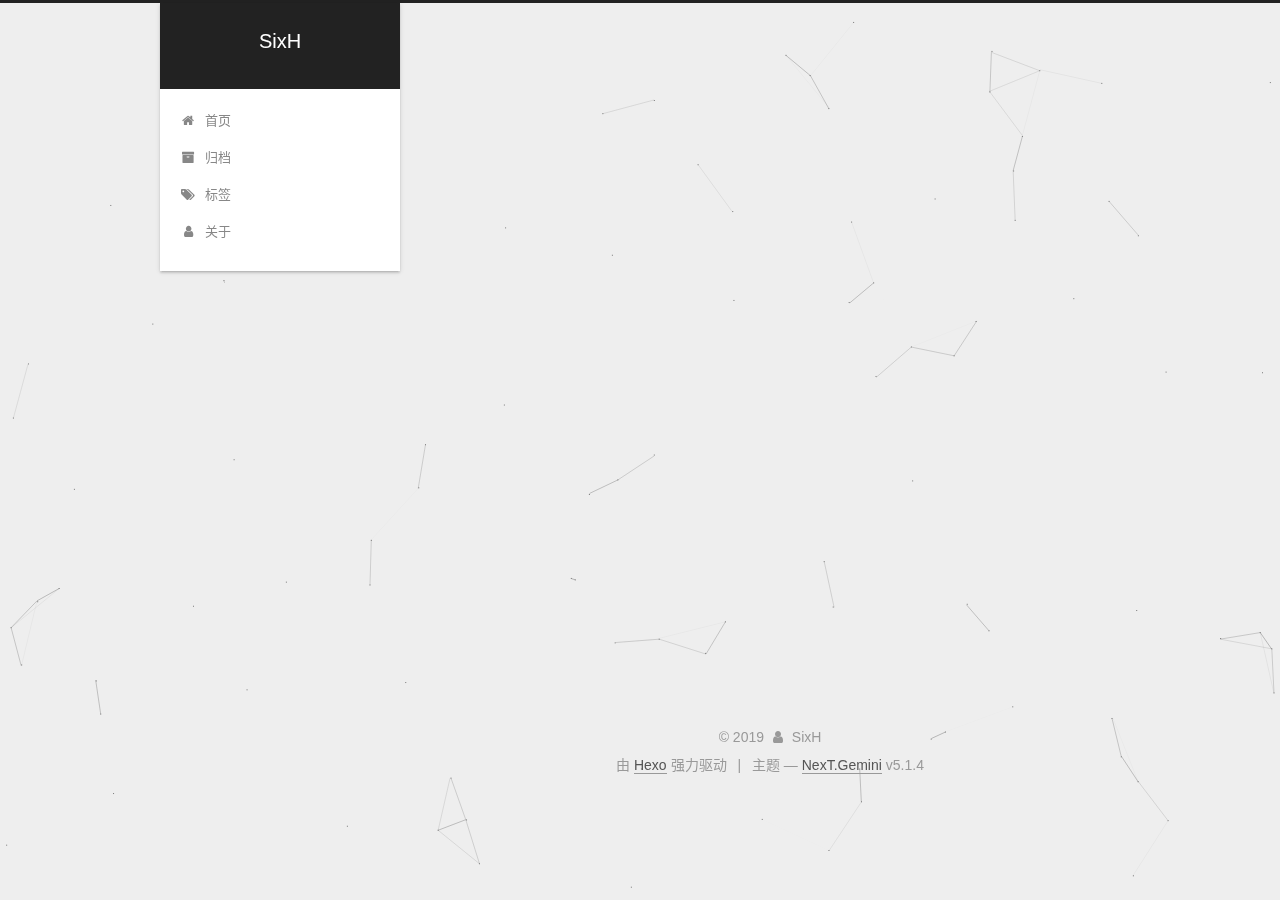
==== about/index.html @ e280a49b "Site updated: 2019-06-14 23:44:19" ====
<!DOCTYPE html>



  


<html class="theme-next gemini use-motion" lang="zh-CN">
<head><meta name="generator" content="Hexo 3.8.0">
  <meta charset="UTF-8">
<meta http-equiv="X-UA-Compatible" content="IE=edge">
<meta name="viewport" content="width=device-width, initial-scale=1, maximum-scale=1">
<meta name="theme-color" content="#222">



  
  
    
    
  <script src="/lib/pace/pace.min.js?v=1.0.2"></script>
  <link href="/lib/pace/pace-theme-loading-bar.min.css?v=1.0.2" rel="stylesheet">







<meta http-equiv="Cache-Control" content="no-transform">
<meta http-equiv="Cache-Control" content="no-siteapp">
















  
  
  <link href="/lib/fancybox/source/jquery.fancybox.css?v=2.1.5" rel="stylesheet" type="text/css">







<link href="/lib/font-awesome/css/font-awesome.min.css?v=4.6.2" rel="stylesheet" type="text/css">

<link href="/css/main.css?v=5.1.4" rel="stylesheet" type="text/css">


  <link rel="apple-touch-icon" sizes="180x180" href="/images/apple-touch-icon-next.png?v=5.1.4">


  <link rel="icon" type="image/png" sizes="32x32" href="/images/favicon-32x32-next.png?v=5.1.4">


  <link rel="icon" type="image/png" sizes="16x16" href="/images/favicon-16x16-next.png?v=5.1.4">


  <link rel="mask-icon" href="/images/logo.svg?v=5.1.4" color="#222">





  <meta name="keywords" content="Hexo, NexT">










<meta property="og:type" content="website">
<meta property="og:title" content="about">
<meta property="og:url" content="http://sixh.design/about/index.html">
<meta property="og:site_name" content="SixH">
<meta property="og:locale" content="zh-CN">
<meta property="og:updated_time" content="2019-06-14T15:15:59.098Z">
<meta name="twitter:card" content="summary">
<meta name="twitter:title" content="about">



<script type="text/javascript" id="hexo.configurations">
  var NexT = window.NexT || {};
  var CONFIG = {
    root: '/',
    scheme: 'Gemini',
    version: '5.1.4',
    sidebar: {"position":"left","display":"post","offset":12,"b2t":false,"scrollpercent":false,"onmobile":false},
    fancybox: true,
    tabs: true,
    motion: {"enable":true,"async":false,"transition":{"post_block":"fadeIn","post_header":"slideDownIn","post_body":"slideDownIn","coll_header":"slideLeftIn","sidebar":"slideUpIn"}},
    duoshuo: {
      userId: '0',
      author: '博主'
    },
    algolia: {
      applicationID: '',
      apiKey: '',
      indexName: '',
      hits: {"per_page":10},
      labels: {"input_placeholder":"Search for Posts","hits_empty":"We didn't find any results for the search: ${query}","hits_stats":"${hits} results found in ${time} ms"}
    }
  };
</script>



  <link rel="canonical" href="http://sixh.design/about/">





  <title>about | SixH</title>
  








</head>

<body itemscope itemtype="http://schema.org/WebPage" lang="zh-CN">

  
  
    
  

  <div class="container sidebar-position-left page-post-detail">
    <div class="headband"></div>

    <header id="header" class="header" itemscope itemtype="http://schema.org/WPHeader">
      <div class="header-inner"><div class="site-brand-wrapper">
  <div class="site-meta ">
    

    <div class="custom-logo-site-title">
      <a href="/" class="brand" rel="start">
        <span class="logo-line-before"><i></i></span>
        <span class="site-title">SixH</span>
        <span class="logo-line-after"><i></i></span>
      </a>
    </div>
      
        <p class="site-subtitle"></p>
      
  </div>

  <div class="site-nav-toggle">
    <button>
      <span class="btn-bar"></span>
      <span class="btn-bar"></span>
      <span class="btn-bar"></span>
    </button>
  </div>
</div>

<nav class="site-nav">
  

  
    <ul id="menu" class="menu">
      
        
        <li class="menu-item menu-item-home">
          <a href="/" rel="section">
            
              <i class="menu-item-icon fa fa-fw fa-home"></i> <br>
            
            首页
          </a>
        </li>
      
        
        <li class="menu-item menu-item-archives">
          <a href="/archives/" rel="section">
            
              <i class="menu-item-icon fa fa-fw fa-archive"></i> <br>
            
            归档
          </a>
        </li>
      
        
        <li class="menu-item menu-item-tags">
          <a href="/tags/" rel="section">
            
              <i class="menu-item-icon fa fa-fw fa-tags"></i> <br>
            
            标签
          </a>
        </li>
      
        
        <li class="menu-item menu-item-about">
          <a href="/about/" rel="section">
            
              <i class="menu-item-icon fa fa-fw fa-user"></i> <br>
            
            关于
          </a>
        </li>
      

      
    </ul>
  

  
</nav>



 </div>
    </header>

    <main id="main" class="main">
      <div class="main-inner">
        <div class="content-wrap">
          <div id="content" class="content">
            

  <div id="posts" class="posts-expand">
    
    
    
    <div class="post-block page">
      <header class="post-header">

	<h1 class="post-title" itemprop="name headline">about</h1>



</header>

      
      
      
      <div class="post-body">
        
        
          
        
      </div>
      
      
      
    </div>
    
    
    
  </div>


          </div>
          


          

  



        </div>
        
          
  
  <div class="sidebar-toggle">
    <div class="sidebar-toggle-line-wrap">
      <span class="sidebar-toggle-line sidebar-toggle-line-first"></span>
      <span class="sidebar-toggle-line sidebar-toggle-line-middle"></span>
      <span class="sidebar-toggle-line sidebar-toggle-line-last"></span>
    </div>
  </div>

  <aside id="sidebar" class="sidebar">
    
    <div class="sidebar-inner">

      

      

      <section class="site-overview-wrap sidebar-panel sidebar-panel-active">
        <div class="site-overview">
          <div class="site-author motion-element" itemprop="author" itemscope itemtype="http://schema.org/Person">
            
              <p class="site-author-name" itemprop="name">SixH</p>
              <p class="site-description motion-element" itemprop="description"></p>
          </div>

          <nav class="site-state motion-element">

            
              <div class="site-state-item site-state-posts">
              
                <a href="/archives/">
              
                  <span class="site-state-item-count">2</span>
                  <span class="site-state-item-name">日志</span>
                </a>
              </div>
            

            

            
              
              
              <div class="site-state-item site-state-tags">
                <a href="/tags/index.html">
                  <span class="site-state-item-count">2</span>
                  <span class="site-state-item-name">标签</span>
                </a>
              </div>
            

          </nav>

          

          

          
          

          
          

          

        </div>
      </section>

      

      

    </div>
  </aside>


        
      </div>
    </main>

    <footer id="footer" class="footer">
      <div class="footer-inner">
        <div class="copyright">&copy; <span itemprop="copyrightYear">2019</span>
  <span class="with-love">
    <i class="fa fa-user"></i>
  </span>
  <span class="author" itemprop="copyrightHolder">SixH</span>

  
</div>


  <div class="powered-by">由 <a class="theme-link" target="_blank" href="https://hexo.io">Hexo</a> 强力驱动</div>



  <span class="post-meta-divider">|</span>



  <div class="theme-info">主题 &mdash; <a class="theme-link" target="_blank" href="https://github.com/iissnan/hexo-theme-next">NexT.Gemini</a> v5.1.4</div>




        







        
      </div>
    </footer>

    
      <div class="back-to-top">
        <i class="fa fa-arrow-up"></i>
        
      </div>
    

    

  </div>

  

<script type="text/javascript">
  if (Object.prototype.toString.call(window.Promise) !== '[object Function]') {
    window.Promise = null;
  }
</script>









  


  











  
  
    <script type="text/javascript" src="/lib/jquery/index.js?v=2.1.3"></script>
  

  
  
    <script type="text/javascript" src="/lib/fastclick/lib/fastclick.min.js?v=1.0.6"></script>
  

  
  
    <script type="text/javascript" src="/lib/jquery_lazyload/jquery.lazyload.js?v=1.9.7"></script>
  

  
  
    <script type="text/javascript" src="/lib/velocity/velocity.min.js?v=1.2.1"></script>
  

  
  
    <script type="text/javascript" src="/lib/velocity/velocity.ui.min.js?v=1.2.1"></script>
  

  
  
    <script type="text/javascript" src="/lib/fancybox/source/jquery.fancybox.pack.js?v=2.1.5"></script>
  

  
  
    <script type="text/javascript" src="/lib/canvas-nest/canvas-nest.min.js"></script>
  


  


  <script type="text/javascript" src="/js/src/utils.js?v=5.1.4"></script>

  <script type="text/javascript" src="/js/src/motion.js?v=5.1.4"></script>



  
  


  <script type="text/javascript" src="/js/src/affix.js?v=5.1.4"></script>

  <script type="text/javascript" src="/js/src/schemes/pisces.js?v=5.1.4"></script>



  
  <script type="text/javascript" src="/js/src/scrollspy.js?v=5.1.4"></script>
<script type="text/javascript" src="/js/src/post-details.js?v=5.1.4"></script>



  


  <script type="text/javascript" src="/js/src/bootstrap.js?v=5.1.4"></script>



  


  




	





  





  












  





  

  

  

  
  

  

  

  

</body>
</html>
---- css/main.css ----
/* normalize.css v3.0.2 | MIT License | git.io/normalize */
html {
  font-family: sans-serif; /* 1 */
  -ms-text-size-adjust: 100%; /* 2 */
  -webkit-text-size-adjust: 100%; /* 2 */
}
body {
  margin: 0;
}
article,
aside,
details,
figcaption,
figure,
footer,
header,
hgroup,
main,
menu,
nav,
section,
summary {
  display: block;
}
audio,
canvas,
progress,
video {
  display: inline-block; /* 1 */
  vertical-align: baseline; /* 2 */
}
audio:not([controls]) {
  display: none;
  height: 0;
}
[hidden],
template {
  display: none;
}
a {
  background-color: transparent;
}
a:active,
a:hover {
  outline: 0;
}
abbr[title] {
  border-bottom: 1px dotted;
}
b,
strong {
  font-weight: bold;
}
dfn {
  font-style: italic;
}
h1 {
  font-size: 2em;
  margin: 0.67em 0;
}
mark {
  background: #ff0;
  color: #000;
}
small {
  font-size: 80%;
}
sub,
sup {
  font-size: 75%;
  line-height: 0;
  position: relative;
  vertical-align: baseline;
}
sup {
  top: -0.5em;
}
sub {
  bottom: -0.25em;
}
img {
  border: 0;
}
svg:not(:root) {
  overflow: hidden;
}
figure {
  margin: 1em 40px;
}
hr {
  -moz-box-sizing: content-box;
  box-sizing: content-box;
  height: 0;
}
pre {
  overflow: auto;
}
code,
kbd,
pre,
samp {
  font-family: monospace, monospace;
  font-size: 1em;
}
button,
input,
optgroup,
select,
textarea {
  color: inherit; /* 1 */
  font: inherit; /* 2 */
  margin: 0; /* 3 */
}
button {
  overflow: visible;
}
button,
select {
  text-transform: none;
}
button,
html input[type="button"],
input[type="reset"],
input[type="submit"] {
  -webkit-appearance: button; /* 2 */
  cursor: pointer; /* 3 */
}
button[disabled],
html input[disabled] {
  cursor: default;
}
button::-moz-focus-inner,
input::-moz-focus-inner {
  border: 0;
  padding: 0;
}
input {
  line-height: normal;
}
input[type="checkbox"],
input[type="radio"] {
  box-sizing: border-box; /* 1 */
  padding: 0; /* 2 */
}
input[type="number"]::-webkit-inner-spin-button,
input[type="number"]::-webkit-outer-spin-button {
  height: auto;
}
input[type="search"] {
  -webkit-appearance: textfield; /* 1 */
  -moz-box-sizing: content-box;
  -webkit-box-sizing: content-box; /* 2 */
  box-sizing: content-box;
}
input[type="search"]::-webkit-search-cancel-button,
input[type="search"]::-webkit-search-decoration {
  -webkit-appearance: none;
}
fieldset {
  border: 1px solid #c0c0c0;
  margin: 0 2px;
  padding: 0.35em 0.625em 0.75em;
}
legend {
  border: 0; /* 1 */
  padding: 0; /* 2 */
}
textarea {
  overflow: auto;
}
optgroup {
  font-weight: bold;
}
table {
  border-collapse: collapse;
  border-spacing: 0;
}
td,
th {
  padding: 0;
}
::selection {
  background: #262a30;
  color: #fff;
}
body {
  position: relative;
  font-family: 'Lato', "PingFang SC", "Microsoft YaHei", sans-serif;
  font-size: 14px;
  line-height: 2;
  color: #555;
  background: #eee;
}
@media (max-width: 767px) {
  body {
    padding-right: 0 !important;
  }
}
@media (min-width: 768px) and (max-width: 991px) {
  body {
    padding-right: 0 !important;
  }
}
@media (min-width: 1600px) {
  body {
    font-size: 16px;
  }
}
h1,
h2,
h3,
h4,
h5,
h6 {
  margin: 0;
  padding: 0;
  font-weight: bold;
  line-height: 1.5;
  font-family: 'Lato', "PingFang SC", "Microsoft YaHei", sans-serif;
}
h2,
h3,
h4,
h5,
h6 {
  margin: 20px 0 15px;
}
h1 {
  font-size: 22px;
}
@media (max-width: 767px) {
  h1 {
    font-size: 18px;
  }
}
h2 {
  font-size: 20px;
}
@media (max-width: 767px) {
  h2 {
    font-size: 16px;
  }
}
h3 {
  font-size: 18px;
}
@media (max-width: 767px) {
  h3 {
    font-size: 14px;
  }
}
h4 {
  font-size: 16px;
}
@media (max-width: 767px) {
  h4 {
    font-size: 12px;
  }
}
h5 {
  font-size: 14px;
}
@media (max-width: 767px) {
  h5 {
    font-size: 10px;
  }
}
h6 {
  font-size: 12px;
}
@media (max-width: 767px) {
  h6 {
    font-size: 8px;
  }
}
p {
  margin: 0 0 20px 0;
}
a {
  color: #555;
  text-decoration: none;
  outline: none;
  border-bottom: 1px solid #999;
  word-wrap: break-word;
}
a:hover {
  color: #222;
  border-bottom-color: #222;
}
blockquote {
  margin: 0;
  padding: 0;
}
img {
  display: block;
  margin: auto;
  max-width: 100%;
  height: auto;
}
hr {
  margin: 40px 0;
  height: 3px;
  border: none;
  background-color: #ddd;
  background-image: repeating-linear-gradient(-45deg, #fff, #fff 4px, transparent 4px, transparent 8px);
}
blockquote {
  padding: 0 15px;
  color: #666;
  border-left: 4px solid #ddd;
}
blockquote cite::before {
  content: "-";
  padding: 0 5px;
}
dt {
  font-weight: 700;
}
dd {
  margin: 0;
  padding: 0;
}
kbd {
  border: 1px solid #ccc;
  border-radius: 0.2em;
  box-shadow: 0.1em 0.1em 0.2em rgba(0,0,0,0.1);
  background-color: #f9f9f9;
  font-family: inherit;
  background-image: -webkit-linear-gradient(top, #eee, #fff, #eee);
  padding: 0.1em 0.3em;
  white-space: nowrap;
}
.text-left {
  text-align: left;
}
.text-center {
  text-align: center;
}
.text-right {
  text-align: right;
}
.text-justify {
  text-align: justify;
}
.text-nowrap {
  white-space: nowrap;
}
.text-lowercase {
  text-transform: lowercase;
}
.text-uppercase {
  text-transform: uppercase;
}
.text-capitalize {
  text-transform: capitalize;
}
.center-block {
  display: block;
  margin-left: auto;
  margin-right: auto;
}
.clearfix:before,
.clearfix:after {
  content: " ";
  display: table;
}
.clearfix:after {
  clear: both;
}
.pullquote {
  width: 45%;
}
.pullquote.left {
  float: left;
  margin-left: 5px;
  margin-right: 10px;
}
.pullquote.right {
  float: right;
  margin-left: 10px;
  margin-right: 5px;
}
.affix.affix.affix {
  position: fixed;
}
.translation {
  margin-top: -20px;
  font-size: 14px;
  color: #999;
}
.scrollbar-measure {
  width: 100px;
  height: 100px;
  overflow: scroll;
  position: absolute;
  top: -9999px;
}
.use-motion .motion-element {
  opacity: 0;
}
table {
  margin: 20px 0;
  width: 100%;
  border-collapse: collapse;
  border-spacing: 0;
  border: 1px solid #ddd;
  font-size: 14px;
  table-layout: fixed;
  word-wrap: break-all;
}
table>tbody>tr:nth-of-type(odd) {
  background-color: #f9f9f9;
}
table>tbody>tr:hover {
  background-color: #f5f5f5;
}
caption,
th,
td {
  padding: 8px;
  text-align: left;
  vertical-align: middle;
  font-weight: normal;
}
th,
td {
  border-bottom: 3px solid #ddd;
  border-right: 1px solid #eee;
}
th {
  padding-bottom: 10px;
  font-weight: 700;
}
td {
  border-bottom-width: 1px;
}
html,
body {
  height: 100%;
}
.container {
  position: relative;
  min-height: 100%;
}
.header-inner {
  margin: 0 auto;
  padding: 100px 0 70px;
  width: calc(100% - 252px);
}
@media (min-width: 1600px) {
  .container .header-inner {
    width: 900px;
  }
}
.main {
  padding-bottom: 150px;
}
.main-inner {
  margin: 0 auto;
  width: calc(100% - 252px);
}
@media (min-width: 1600px) {
  .container .main-inner {
    width: 900px;
  }
}
.footer {
  position: absolute;
  left: 0;
  bottom: 0;
  width: 100%;
  min-height: 50px;
}
.footer-inner {
  box-sizing: border-box;
  margin: 20px auto;
  width: calc(100% - 252px);
}
@media (min-width: 1600px) {
  .container .footer-inner {
    width: 900px;
  }
}
pre,
.highlight {
  overflow: auto;
  margin: 20px 0;
  padding: 0;
  font-size: 13px;
  color: #4d4d4c;
  background: #f7f7f7;
  line-height: 1.6;
}
pre,
code {
  font-family: consolas, Menlo, "PingFang SC", "Microsoft YaHei", monospace;
}
code {
  padding: 2px 4px;
  word-wrap: break-word;
  color: #555;
  background: #eee;
  border-radius: 3px;
  font-size: 13px;
}
pre {
  padding: 10px;
}
pre code {
  padding: 0;
  color: #4d4d4c;
  background: none;
  text-shadow: none;
}
.highlight {
  border-radius: 1px;
}
.highlight pre {
  border: none;
  margin: 0;
  padding: 10px 0;
}
.highlight table {
  margin: 0;
  width: auto;
  border: none;
}
.highlight td {
  border: none;
  padding: 0;
}
.highlight figcaption {
  font-size: 1em;
  color: #4d4d4c;
  line-height: 1em;
  margin-bottom: 1em;
}
.highlight figcaption:before,
.highlight figcaption:after {
  content: " ";
  display: table;
}
.highlight figcaption:after {
  clear: both;
}
.highlight figcaption a {
  float: right;
  color: #4d4d4c;
}
.highlight figcaption a:hover {
  border-bottom-color: #4d4d4c;
}
.highlight .gutter pre {
  padding-left: 10px;
  padding-right: 10px;
  color: #869194;
  text-align: right;
  background-color: #eff2f3;
}
.highlight .code pre {
  width: 100%;
  padding-left: 10px;
  padding-right: 10px;
  background-color: #f7f7f7;
}
.highlight .line {
  height: 20px;
}
.gutter {
  -webkit-user-select: none;
  -moz-user-select: none;
  -ms-user-select: none;
  user-select: none;
}
.gist table {
  width: auto;
}
.gist table td {
  border: none;
}
pre .deletion {
  background: #fdd;
}
pre .addition {
  background: #dfd;
}
pre .meta {
  color: #8959a8;
}
pre .comment {
  color: #8e908c;
}
pre .variable,
pre .attribute,
pre .tag,
pre .regexp,
pre .ruby .constant,
pre .xml .tag .title,
pre .xml .pi,
pre .xml .doctype,
pre .html .doctype,
pre .css .id,
pre .css .class,
pre .css .pseudo {
  color: #c82829;
}
pre .number,
pre .preprocessor,
pre .built_in,
pre .literal,
pre .params,
pre .constant,
pre .command {
  color: #f5871f;
}
pre .ruby .class .title,
pre .css .rules .attribute,
pre .string,
pre .value,
pre .inheritance,
pre .header,
pre .ruby .symbol,
pre .xml .cdata,
pre .special,
pre .number,
pre .formula {
  color: #718c00;
}
pre .title,
pre .css .hexcolor {
  color: #3e999f;
}
pre .function,
pre .python .decorator,
pre .python .title,
pre .ruby .function .title,
pre .ruby .title .keyword,
pre .perl .sub,
pre .javascript .title,
pre .coffeescript .title {
  color: #4271ae;
}
pre .keyword,
pre .javascript .function {
  color: #8959a8;
}
.full-image.full-image.full-image.full-image {
  border: none;
  max-width: 100%;
  width: auto;
  margin: 20px auto 25px;
}
@media (min-width: 992px) {
  .full-image.full-image.full-image.full-image {
    max-width: none;
    width: 118%;
    margin: 0 -9%;
  }
}
.blockquote-center,
.page-home .post-type-quote blockquote,
.page-post-detail .post-type-quote blockquote {
  position: relative;
  margin: 40px 0;
  padding: 0;
  border-left: none;
  text-align: center;
}
.blockquote-center::before,
.page-home .post-type-quote blockquote::before,
.page-post-detail .post-type-quote blockquote::before,
.blockquote-center::after,
.page-home .post-type-quote blockquote::after,
.page-post-detail .post-type-quote blockquote::after {
  position: absolute;
  content: ' ';
  display: block;
  width: 100%;
  height: 24px;
  opacity: 0.2;
  background-repeat: no-repeat;
  background-position: 0 -6px;
  background-size: 22px 22px;
}
.blockquote-center::before,
.page-home .post-type-quote blockquote::before,
.page-post-detail .post-type-quote blockquote::before {
  top: -20px;
  background-image: url("../images/quote-l.svg");
  border-top: 1px solid #ccc;
}
.blockquote-center::after,
.page-home .post-type-quote blockquote::after,
.page-post-detail .post-type-quote blockquote::after {
  bottom: -20px;
  background-image: url("../images/quote-r.svg");
  border-bottom: 1px solid #ccc;
  background-position: 100% 8px;
}
.blockquote-center p,
.page-home .post-type-quote blockquote p,
.page-post-detail .post-type-quote blockquote p,
.blockquote-center div,
.page-home .post-type-quote blockquote div,
.page-post-detail .post-type-quote blockquote div {
  text-align: center;
}
.post .post-body .group-picture img {
  box-sizing: border-box;
  padding: 0 3px;
  border: none;
}
.post .group-picture-row {
  overflow: hidden;
  margin-top: 6px;
}
.post .group-picture-row:first-child {
  margin-top: 0;
}
.post .group-picture-column {
  float: left;
}
.page-post-detail .post-body .group-picture-column {
  float: none;
  margin-top: 10px;
  width: auto !important;
}
.page-post-detail .post-body .group-picture-column img {
  margin: 0 auto;
}
.page-archive .group-picture-container {
  overflow: hidden;
}
.page-archive .group-picture-row {
  float: left;
}
.page-archive .group-picture-row:first-child {
  margin-top: 6px;
}
.page-archive .group-picture-column {
  max-width: 150px;
  max-height: 150px;
}
.post-body .note {
  position: relative;
  padding: 15px;
  margin-bottom: 20px;
  border: 1px solid #eee;
  border-left-width: 5px;
  border-radius: 3px;
}
.post-body .note h2,
.post-body .note h3,
.post-body .note h4,
.post-body .note h5,
.post-body .note h6 {
  margin-top: 0;
  margin-bottom: 0;
  border-bottom: initial;
  padding-top: 0 !important;
}
.post-body .note p:first-child,
.post-body .note ul:first-child,
.post-body .note ol:first-child,
.post-body .note table:first-child,
.post-body .note pre:first-child,
.post-body .note blockquote:first-child {
  margin-top: 0;
}
.post-body .note p:last-child,
.post-body .note ul:last-child,
.post-body .note ol:last-child,
.post-body .note table:last-child,
.post-body .note pre:last-child,
.post-body .note blockquote:last-child {
  margin-bottom: 0;
}
.post-body .note.default {
  border-left-color: #777;
}
.post-body .note.default h2,
.post-body .note.default h3,
.post-body .note.default h4,
.post-body .note.default h5,
.post-body .note.default h6 {
  color: #777;
}
.post-body .note.primary {
  border-left-color: #6f42c1;
}
.post-body .note.primary h2,
.post-body .note.primary h3,
.post-body .note.primary h4,
.post-body .note.primary h5,
.post-body .note.primary h6 {
  color: #6f42c1;
}
.post-body .note.info {
  border-left-color: #428bca;
}
.post-body .note.info h2,
.post-body .note.info h3,
.post-body .note.info h4,
.post-body .note.info h5,
.post-body .note.info h6 {
  color: #428bca;
}
.post-body .note.success {
  border-left-color: #5cb85c;
}
.post-body .note.success h2,
.post-body .note.success h3,
.post-body .note.success h4,
.post-body .note.success h5,
.post-body .note.success h6 {
  color: #5cb85c;
}
.post-body .note.warning {
  border-left-color: #f0ad4e;
}
.post-body .note.warning h2,
.post-body .note.warning h3,
.post-body .note.warning h4,
.post-body .note.warning h5,
.post-body .note.warning h6 {
  color: #f0ad4e;
}
.post-body .note.danger {
  border-left-color: #d9534f;
}
.post-body .note.danger h2,
.post-body .note.danger h3,
.post-body .note.danger h4,
.post-body .note.danger h5,
.post-body .note.danger h6 {
  color: #d9534f;
}
.post-body .label {
  display: inline;
  padding: 0 2px;
  white-space: nowrap;
}
.post-body .label.default {
  background-color: #f0f0f0;
}
.post-body .label.primary {
  background-color: #efe6f7;
}
.post-body .label.info {
  background-color: #e5f2f8;
}
.post-body .label.success {
  background-color: #e7f4e9;
}
.post-body .label.warning {
  background-color: #fcf6e1;
}
.post-body .label.danger {
  background-color: #fae8eb;
}
.post-body .tabs {
  position: relative;
  display: block;
  margin-bottom: 20px;
  padding-top: 10px;
}
.post-body .tabs ul.nav-tabs {
  margin: 0;
  padding: 0;
  display: flex;
  margin-bottom: -1px;
}
@media (max-width: 413px) {
  .post-body .tabs ul.nav-tabs {
    display: block;
    margin-bottom: 5px;
  }
}
.post-body .tabs ul.nav-tabs li.tab {
  list-style-type: none !important;
  margin: 0 0.25em 0 0;
  border-top: 3px solid transparent;
  border-left: 1px solid transparent;
  border-right: 1px solid transparent;
}
@media (max-width: 413px) {
  .post-body .tabs ul.nav-tabs li.tab {
    margin: initial;
    border-top: 1px solid transparent;
    border-left: 3px solid transparent;
    border-right: 1px solid transparent;
    border-bottom: 1px solid transparent;
  }
}
.post-body .tabs ul.nav-tabs li.tab a {
  outline: 0;
  border-bottom: initial;
  display: block;
  line-height: 1.8em;
  padding: 0.25em 0.75em;
  transition-duration: 0.2s;
  transition-timing-function: ease-out;
  transition-delay: 0s;
}
.post-body .tabs ul.nav-tabs li.tab a i {
  width: 1.285714285714286em;
}
.post-body .tabs ul.nav-tabs li.tab.active {
  border-top: 3px solid #fc6423;
  border-left: 1px solid #ddd;
  border-right: 1px solid #ddd;
  background-color: #fff;
}
@media (max-width: 413px) {
  .post-body .tabs ul.nav-tabs li.tab.active {
    border-top: 1px solid #ddd;
    border-left: 3px solid #fc6423;
    border-right: 1px solid #ddd;
    border-bottom: 1px solid #ddd;
  }
}
.post-body .tabs ul.nav-tabs li.tab.active a {
  cursor: default;
  color: #555;
}
.post-body .tabs .tab-content {
  background-color: #fff;
}
.post-body .tabs .tab-content .tab-pane {
  border: 1px solid #ddd;
  padding: 20px 20px 0 20px;
}
.post-body .tabs .tab-content .tab-pane:not(.active) {
  display: none !important;
}
.post-body .tabs .tab-content .tab-pane.active {
  display: block !important;
}
.btn {
  display: inline-block;
  padding: 0 20px;
  font-size: 14px;
  color: #555;
  background: #fff;
  border: 2px solid #555;
  text-decoration: none;
  border-radius: 2px;
  transition-property: background-color;
  transition-duration: 0.2s;
  transition-timing-function: ease-in-out;
  transition-delay: 0s;
  line-height: 2;
}
.btn:hover {
  border-color: #222;
  color: #fff;
  background: #222;
}
.btn +.btn {
  margin: 0 0 8px 8px;
}
.btn .fa-fw {
  width: 1.285714285714286em;
  text-align: left;
}
.btn-bar {
  display: block;
  width: 22px;
  height: 2px;
  background: #555;
  border-radius: 1px;
}
.btn-bar+.btn-bar {
  margin-top: 4px;
}
.pagination {
  margin: 120px 0 40px;
  text-align: center;
  border-top: 1px solid #eee;
}
.page-number-basic,
.pagination .prev,
.pagination .next,
.pagination .page-number,
.pagination .space {
  display: inline-block;
  position: relative;
  top: -1px;
  margin: 0 10px;
  padding: 0 11px;
}
@media (max-width: 767px) {
  .page-number-basic,
  .pagination .prev,
  .pagination .next,
  .pagination .page-number,
  .pagination .space {
    margin: 0 5px;
  }
}
.pagination .prev,
.pagination .next,
.pagination .page-number {
  border-bottom: 0;
  border-top: 1px solid #eee;
  transition-property: border-color;
  transition-duration: 0.2s;
  transition-timing-function: ease-in-out;
  transition-delay: 0s;
}
.pagination .prev:hover,
.pagination .next:hover,
.pagination .page-number:hover {
  border-top-color: #222;
}
.pagination .space {
  padding: 0;
  margin: 0;
}
.pagination .prev {
  margin-left: 0;
}
.pagination .next {
  margin-right: 0;
}
.pagination .page-number.current {
  color: #fff;
  background: #ccc;
  border-top-color: #ccc;
}
@media (max-width: 767px) {
  .pagination {
    border-top: none;
  }
  .pagination .prev,
  .pagination .next,
  .pagination .page-number {
    margin-bottom: 10px;
    border-top: 0;
    border-bottom: 1px solid #eee;
    padding: 0 10px;
  }
  .pagination .prev:hover,
  .pagination .next:hover,
  .pagination .page-number:hover {
    border-bottom-color: #222;
  }
}
.comments {
  margin: 60px 20px 0;
}
.tag-cloud {
  text-align: center;
}
.tag-cloud a {
  display: inline-block;
  margin: 10px;
}
.back-to-top {
  box-sizing: border-box;
  position: fixed;
  bottom: -100px;
  right: 30px;
  z-index: 1050;
  padding: 0 6px;
  width: 24px;
  background: #222;
  font-size: 12px;
  opacity: 0.6;
  color: #fff;
  cursor: pointer;
  text-align: center;
  -webkit-transform: translateZ(0);
  transition-property: bottom;
  transition-duration: 0.2s;
  transition-timing-function: ease-in-out;
  transition-delay: 0s;
}
@media (min-width: 768px) and (max-width: 991px) {
  .back-to-top {
    display: none !important;
  }
}
@media (max-width: 767px) {
  .back-to-top {
    display: none !important;
  }
}
.back-to-top.back-to-top-on {
  bottom: 30px;
}
.header {
  background: transparent;
}
.header-inner {
  position: relative;
}
.headband {
  height: 3px;
  background: #222;
}
.site-meta {
  margin: 0;
  text-align: center;
}
@media (max-width: 767px) {
  .site-meta {
    text-align: center;
  }
}
.brand {
  position: relative;
  display: inline-block;
  padding: 0 40px;
  color: #fff;
  background: #222;
  border-bottom: none;
}
.brand:hover {
  color: #fff;
}
.logo {
  display: inline-block;
  margin-right: 5px;
  line-height: 36px;
  vertical-align: top;
}
.site-title {
  display: inline-block;
  vertical-align: top;
  line-height: 36px;
  font-size: 20px;
  font-weight: normal;
  font-family: 'Lato', "PingFang SC", "Microsoft YaHei", sans-serif;
}
.site-subtitle {
  margin-top: 10px;
  font-size: 13px;
  color: #ddd;
}
.use-motion .brand {
  opacity: 0;
}
.use-motion .logo,
.use-motion .site-title,
.use-motion .site-subtitle {
  opacity: 0;
  position: relative;
  top: -10px;
}
.site-nav-toggle {
  display: none;
  position: absolute;
  top: 10px;
  left: 10px;
}
@media (max-width: 767px) {
  .site-nav-toggle {
    display: block;
  }
}
.site-nav-toggle button {
  margin-top: 2px;
  padding: 9px 10px;
  background: transparent;
  border: none;
}
@media (max-width: 767px) {
  .site-nav {
    display: none;
    margin: 0 -10px;
    padding: 0 10px;
    clear: both;
    border-top: 1px solid #ddd;
  }
}
@media (min-width: 768px) and (max-width: 991px) {
  .site-nav {
    display: block !important;
  }
}
@media (min-width: 992px) {
  .site-nav {
    display: block !important;
  }
}
.menu {
  margin-top: 20px;
  padding-left: 0;
  text-align: center;
}
.menu .menu-item {
  display: inline-block;
  margin: 0 10px;
  list-style: none;
}
@media screen and (max-width: 767px) {
  .menu .menu-item {
    margin-top: 10px;
  }
}
.menu .menu-item a {
  display: block;
  font-size: 13px;
  line-height: inherit;
  border-bottom: 1px solid transparent;
  transition-property: border-color;
  transition-duration: 0.2s;
  transition-timing-function: ease-in-out;
  transition-delay: 0s;
}
.menu .menu-item a:hover,
.menu-item-active a {
  border-bottom-color: #222;
}
.menu .menu-item .fa {
  margin-right: 5px;
}
.use-motion .menu-item {
  opacity: 0;
}
.post-body {
  font-family: 'Lato', "PingFang SC", "Microsoft YaHei", sans-serif;
}
@media (max-width: 767px) {
  .post-body {
    word-break: break-word;
  }
}
.post-body .fancybox img {
  display: block !important;
  margin: 0 auto;
  cursor: pointer;
  cursor: zoom-in;
  cursor: -webkit-zoom-in;
}
.post-body .image-caption,
.post-body .figure .caption {
  margin: -20px auto 15px;
  text-align: center;
  font-size: 14px;
  color: #999;
  font-weight: bold;
  line-height: 1;
}
.post-sticky-flag {
  display: inline-block;
  font-size: 16px;
  -ms-transform: rotate(30deg);
  -webkit-transform: rotate(30deg);
  -moz-transform: rotate(30deg);
  -ms-transform: rotate(30deg);
  -o-transform: rotate(30deg);
  transform: rotate(30deg);
}
.use-motion .post-block,
.use-motion .pagination,
.use-motion .comments {
  opacity: 0;
}
.use-motion .post-header {
  opacity: 0;
}
.use-motion .post-body {
  opacity: 0;
}
.use-motion .collection-title {
  opacity: 0;
}
.posts-expand {
  padding-top: 40px;
}
@media (max-width: 767px) {
  .posts-expand {
    margin: 0 20px;
  }
  .post-body pre .gutter pre {
    padding-right: 10px;
  }
  .post-body .highlight {
    margin-left: 0px;
    margin-right: 0px;
    padding: 0;
  }
  .post-body .highlight .gutter pre {
    padding-right: 10px;
  }
}
@media (min-width: 992px) {
  .posts-expand .post-body {
    text-align: justify;
  }
}
.posts-expand .post-body h2,
.posts-expand .post-body h3,
.posts-expand .post-body h4,
.posts-expand .post-body h5,
.posts-expand .post-body h6 {
  padding-top: 10px;
}
.posts-expand .post-body h2 .header-anchor,
.posts-expand .post-body h3 .header-anchor,
.posts-expand .post-body h4 .header-anchor,
.posts-expand .post-body h5 .header-anchor,
.posts-expand .post-body h6 .header-anchor {
  float: right;
  margin-left: 10px;
  color: #ccc;
  border-bottom-style: none;
  visibility: hidden;
}
.posts-expand .post-body h2 .header-anchor:hover,
.posts-expand .post-body h3 .header-anchor:hover,
.posts-expand .post-body h4 .header-anchor:hover,
.posts-expand .post-body h5 .header-anchor:hover,
.posts-expand .post-body h6 .header-anchor:hover {
  color: inherit;
}
.posts-expand .post-body h2:hover .header-anchor,
.posts-expand .post-body h3:hover .header-anchor,
.posts-expand .post-body h4:hover .header-anchor,
.posts-expand .post-body h5:hover .header-anchor,
.posts-expand .post-body h6:hover .header-anchor {
  visibility: visible;
}
.posts-expand .post-body ul li {
  list-style: circle;
}
.posts-expand .post-body img {
  box-sizing: border-box;
  margin: auto;
  padding: 3px;
  border: 1px solid #ddd;
}
.posts-expand .post-body .fancybox img {
  margin: 0 auto 25px;
}
@media (max-width: 767px) {
  .posts-collapse {
    margin: 0 20px;
  }
  .posts-collapse .post-title,
  .posts-collapse .post-meta {
    display: block;
    width: auto;
    text-align: left;
  }
}
.posts-collapse {
  position: relative;
  z-index: 1010;
  margin-left: 55px;
}
.posts-collapse::after {
  content: " ";
  position: absolute;
  top: 20px;
  left: 0;
  margin-left: -2px;
  width: 4px;
  height: 100%;
  background: #f5f5f5;
  z-index: -1;
}
@media (max-width: 767px) {
  .posts-collapse {
    margin: 0 20px;
  }
}
.posts-collapse .collection-title {
  position: relative;
  margin: 60px 0;
}
.posts-collapse .collection-title h1,
.posts-collapse .collection-title h2 {
  margin-left: 20px;
}
.posts-collapse .collection-title small {
  color: #bbb;
  margin-left: 5px;
}
.posts-collapse .collection-title::before {
  content: " ";
  position: absolute;
  left: 0;
  top: 50%;
  margin-left: -4px;
  margin-top: -4px;
  width: 8px;
  height: 8px;
  background: #bbb;
  border-radius: 50%;
}
.posts-collapse .post {
  margin: 30px 0;
}
.posts-collapse .post-header {
  position: relative;
  transition-duration: 0.2s;
  transition-timing-function: ease-in-out;
  transition-delay: 0s;
  transition-property: border;
  border-bottom: 1px dashed #ccc;
}
.posts-collapse .post-header::before {
  content: " ";
  position: absolute;
  left: 0;
  top: 12px;
  width: 6px;
  height: 6px;
  margin-left: -4px;
  background: #bbb;
  border-radius: 50%;
  border: 1px solid #fff;
  transition-duration: 0.2s;
  transition-timing-function: ease-in-out;
  transition-delay: 0s;
  transition-property: background;
}
.posts-collapse .post-header:hover {
  border-bottom-color: #666;
}
.posts-collapse .post-header:hover::before {
  background: #222;
}
.posts-collapse .post-meta {
  position: absolute;
  font-size: 12px;
  left: 20px;
  top: 5px;
}
.posts-collapse .post-comments-count {
  display: none;
}
.posts-collapse .post-title {
  margin-left: 60px;
  font-size: 16px;
  font-weight: normal;
  line-height: inherit;
}
.posts-collapse .post-title::after {
  margin-left: 3px;
  opacity: 0.6;
}
.posts-collapse .post-title a {
  color: #666;
  border-bottom: none;
}
.page-home .post-type-quote .post-header,
.page-post-detail .post-type-quote .post-header,
.page-home .post-type-quote .post-tags,
.page-post-detail .post-type-quote .post-tags {
  display: none;
}
.posts-expand .post-title {
  text-align: center;
  word-break: break-word;
  font-weight: 400;
}
.posts-expand .post-title-link {
  display: inline-block;
  position: relative;
  color: #555;
  border-bottom: none;
  line-height: 1.2;
  vertical-align: top;
}
.posts-expand .post-title-link::before {
  content: "";
  position: absolute;
  width: 100%;
  height: 2px;
  bottom: 0;
  left: 0;
  background-color: #000;
  visibility: hidden;
  -webkit-transform: scaleX(0);
  -moz-transform: scaleX(0);
  -ms-transform: scaleX(0);
  -o-transform: scaleX(0);
  transform: scaleX(0);
  transition-duration: 0.2s;
  transition-timing-function: ease-in-out;
  transition-delay: 0s;
}
.posts-expand .post-title-link:hover::before {
  visibility: visible;
  -webkit-transform: scaleX(1);
  -moz-transform: scaleX(1);
  -ms-transform: scaleX(1);
  -o-transform: scaleX(1);
  transform: scaleX(1);
}
.posts-expand .post-title-link .fa {
  font-size: 16px;
}
.posts-expand .post-meta {
  margin: 3px 0 60px 0;
  color: #999;
  font-family: 'Lato', "PingFang SC", "Microsoft YaHei", sans-serif;
  font-size: 12px;
  text-align: center;
}
.posts-expand .post-meta .post-category-list {
  display: inline-block;
  margin: 0;
  padding: 3px;
}
.posts-expand .post-meta .post-category-list-link {
  color: #999;
}
.posts-expand .post-meta .post-description {
  font-size: 14px;
  margin-top: 2px;
}
.post-meta-divider {
  margin: 0 0.5em;
}
.post-meta-item-icon {
  margin-right: 3px;
}
@media (min-width: 768px) and (max-width: 991px) {
  .post-meta-item-icon {
    display: inline-block;
  }
}
@media (max-width: 767px) {
  .post-meta-item-icon {
    display: inline-block;
  }
}
@media (min-width: 768px) and (max-width: 991px) {
  .post-meta-item-text {
    display: none;
  }
}
@media (max-width: 767px) {
  .post-meta-item-text {
    display: none;
  }
}
@media (max-width: 767px) {
  .posts-expand .post-comments-count {
    display: none;
  }
}
.post-button {
  margin-top: 40px;
}
.posts-expand .post-tags {
  margin-top: 40px;
  text-align: center;
}
.posts-expand .post-tags a {
  display: inline-block;
  margin-right: 10px;
  font-size: 13px;
}
.post-nav {
  display: table;
  margin-top: 15px;
  width: 100%;
  border-top: 1px solid #eee;
}
.post-nav-divider {
  display: table-cell;
  width: 10%;
}
.post-nav-item {
  display: table-cell;
  padding: 10px 0 0 0;
  width: 45%;
  vertical-align: top;
}
.post-nav-item a {
  position: relative;
  display: block;
  line-height: 25px;
  font-size: 14px;
  color: #555;
  border-bottom: none;
}
.post-nav-item a:hover {
  color: #222;
  border-bottom: none;
}
.post-nav-item a:active {
  top: 2px;
}
.post-nav-item .fa {
  position: absolute;
  top: 8px;
  left: 0;
  font-size: 12px;
}
.post-nav-next a {
  padding-left: 15px;
}
.post-nav-prev {
  text-align: right;
}
.post-nav-prev a {
  padding-right: 15px;
}
.post-nav-prev .fa {
  right: 0;
  left: auto;
}
.posts-expand .post-eof {
  display: block;
  margin: 80px auto 60px;
  width: 8%;
  height: 1px;
  background: #ccc;
  text-align: center;
}
.post:last-child .post-eof.post-eof.post-eof {
  display: none;
}
.post-gallery {
  display: table;
  table-layout: fixed;
  width: 100%;
  border-collapse: separate;
}
.post-gallery-row {
  display: table-row;
}
.post-gallery .post-gallery-img {
  display: table-cell;
  text-align: center;
  vertical-align: middle;
  border: none;
}
.post-gallery .post-gallery-img img {
  max-width: 100%;
  max-height: 100%;
  border: none;
}
.fancybox-close,
.fancybox-close:hover {
  border: none;
}
.rtl.post-body p,
.rtl.post-body a,
.rtl.post-body h1,
.rtl.post-body h2,
.rtl.post-body h3,
.rtl.post-body h4,
.rtl.post-body h5,
.rtl.post-body h6,
.rtl.post-body li,
.rtl.post-body ul,
.rtl.post-body ol {
  direction: rtl;
  font-family: UKIJ Ekran;
}
.rtl.post-title {
  font-family: UKIJ Ekran;
}
.sidebar {
  position: fixed;
  right: 0;
  top: 0;
  bottom: 0;
  width: 0;
  z-index: 1040;
  box-shadow: inset 0 2px 6px #000;
  background: #222;
  -webkit-transform: translateZ(0);
}
.sidebar a {
  color: #999;
  border-bottom-color: #555;
}
.sidebar a:hover {
  color: #eee;
}
@media (min-width: 768px) and (max-width: 991px) {
  .sidebar {
    display: none !important;
  }
}
@media (max-width: 767px) {
  .sidebar {
    display: none !important;
  }
}
.sidebar-inner {
  position: relative;
  padding: 20px 10px;
  color: #999;
  text-align: center;
}
.site-overview-wrap {
  overflow: hidden;
}
.site-overview {
  overflow-y: auto;
  overflow-x: hidden;
}
.sidebar-toggle {
  position: fixed;
  right: 30px;
  bottom: 45px;
  width: 14px;
  height: 14px;
  padding: 5px;
  background: #222;
  line-height: 0;
  z-index: 1050;
  cursor: pointer;
  -webkit-transform: translateZ(0);
}
@media (min-width: 768px) and (max-width: 991px) {
  .sidebar-toggle {
    display: none !important;
  }
}
@media (max-width: 767px) {
  .sidebar-toggle {
    display: none !important;
  }
}
.sidebar-toggle-line {
  position: relative;
  display: inline-block;
  vertical-align: top;
  height: 2px;
  width: 100%;
  background: #fff;
  margin-top: 3px;
}
.sidebar-toggle-line:first-child {
  margin-top: 0;
}
.site-author-image {
  display: block;
  margin: 0 auto;
  padding: 2px;
  max-width: 120px;
  height: auto;
  border: 1px solid #eee;
}
.site-author-name {
  margin: 0;
  text-align: center;
  color: #222;
  font-weight: 600;
}
.site-description {
  margin-top: 0;
  text-align: center;
  font-size: 13px;
  color: #999;
}
.site-state {
  overflow: hidden;
  line-height: 1.4;
  white-space: nowrap;
  text-align: center;
}
.site-state-item {
  display: inline-block;
  padding: 0 15px;
  border-left: 1px solid #eee;
}
.site-state-item:first-child {
  border-left: none;
}
.site-state-item a {
  border-bottom: none;
}
.site-state-item-count {
  display: block;
  text-align: center;
  color: inherit;
  font-weight: 600;
  font-size: 16px;
}
.site-state-item-name {
  font-size: 13px;
  color: #999;
}
.feed-link {
  margin-top: 20px;
}
.feed-link a {
  display: inline-block;
  padding: 0 15px;
  color: #fc6423;
  border: 1px solid #fc6423;
  border-radius: 4px;
}
.feed-link a i {
  color: #fc6423;
  font-size: 14px;
}
.feed-link a:hover {
  color: #fff;
  background: #fc6423;
}
.feed-link a:hover i {
  color: #fff;
}
.links-of-author {
  margin-top: 20px;
}
.links-of-author a {
  display: inline-block;
  vertical-align: middle;
  margin-right: 10px;
  margin-bottom: 10px;
  border-bottom-color: #555;
  font-size: 13px;
}
.links-of-author a:before {
  display: inline-block;
  vertical-align: middle;
  margin-right: 3px;
  content: " ";
  width: 4px;
  height: 4px;
  border-radius: 50%;
  background: #ffd7d6;
}
.links-of-blogroll {
  font-size: 13px;
}
.links-of-blogroll-title {
  margin-top: 20px;
  font-size: 14px;
  font-weight: 600;
}
.links-of-blogroll-list {
  margin: 0;
  padding: 0;
  list-style: none;
}
.links-of-blogroll-item {
  padding: 2px 10px;
}
.links-of-blogroll-item a {
  max-width: 280px;
  box-sizing: border-box;
  display: inline-block;
  overflow: hidden;
  white-space: nowrap;
  text-overflow: ellipsis;
}
.sidebar-nav {
  margin: 0 0 20px;
  padding-left: 0;
}
.sidebar-nav li {
  display: inline-block;
  cursor: pointer;
  border-bottom: 1px solid transparent;
  font-size: 14px;
  color: #555;
}
.sidebar-nav li:hover {
  color: #fc6423;
}
.page-post-detail .sidebar-nav-toc {
  padding: 0 5px;
}
.page-post-detail .sidebar-nav-overview {
  margin-left: 10px;
}
.sidebar-nav .sidebar-nav-active {
  color: #fc6423;
  border-bottom-color: #fc6423;
}
.sidebar-nav .sidebar-nav-active:hover {
  color: #fc6423;
}
.sidebar-panel {
  display: none;
}
.sidebar-panel-active {
  display: block;
}
.post-toc-empty {
  font-size: 14px;
  color: #666;
}
.post-toc-wrap {
  overflow: hidden;
}
.post-toc {
  overflow: auto;
}
.post-toc ol {
  margin: 0;
  padding: 0 2px 5px 10px;
  text-align: left;
  list-style: none;
  font-size: 14px;
}
.post-toc ol > ol {
  padding-left: 0;
}
.post-toc ol a {
  transition-duration: 0.2s;
  transition-timing-function: ease-in-out;
  transition-delay: 0s;
  transition-property: all;
  color: #666;
  border-bottom-color: #ccc;
}
.post-toc ol a:hover {
  color: #000;
  border-bottom-color: #000;
}
.post-toc .nav-item {
  overflow: hidden;
  text-overflow: ellipsis;
  text-align: justify;
  white-space: nowrap;
  line-height: 1.8;
}
.post-toc .nav .nav-child {
  display: none;
}
.post-toc .nav .active > .nav-child {
  display: block;
}
.post-toc .nav .active-current > .nav-child {
  display: block;
}
.post-toc .nav .active-current > .nav-child > .nav-item {
  display: block;
}
.post-toc .nav .active > a {
  color: #fc6423;
  border-bottom-color: #fc6423;
}
.post-toc .nav .active-current > a {
  color: #fc6423;
}
.post-toc .nav .active-current > a:hover {
  color: #fc6423;
}
.footer {
  font-size: 14px;
  color: #999;
}
.footer img {
  border: none;
}
.footer-inner {
  text-align: center;
}
.with-love {
  display: inline-block;
  margin: 0 5px;
}
.powered-by,
.theme-info {
  display: inline-block;
}
.cc-license {
  margin-top: 10px;
  text-align: center;
}
.cc-license .cc-opacity {
  opacity: 0.7;
  border-bottom: none;
}
.cc-license .cc-opacity:hover {
  opacity: 0.9;
}
.cc-license img {
  display: inline-block;
}
.theme-next #ds-thread #ds-reset {
  color: #555;
}
.theme-next #ds-thread #ds-reset .ds-replybox {
  margin-bottom: 30px;
}
.theme-next #ds-thread #ds-reset .ds-replybox .ds-avatar,
.theme-next #ds-reset .ds-avatar img {
  box-shadow: none;
}
.theme-next #ds-thread #ds-reset .ds-textarea-wrapper {
  border-color: #c7d4e1;
  background: none;
  border-top-right-radius: 3px;
  border-top-left-radius: 3px;
}
.theme-next #ds-thread #ds-reset .ds-textarea-wrapper textarea {
  height: 60px;
}
.theme-next #ds-reset .ds-rounded-top {
  border-radius: 0;
}
.theme-next #ds-thread #ds-reset .ds-post-toolbar {
  box-sizing: border-box;
  border: 1px solid #c7d4e1;
  background: #f6f8fa;
}
.theme-next #ds-thread #ds-reset .ds-post-options {
  height: 40px;
  border: none;
  background: none;
}
.theme-next #ds-thread #ds-reset .ds-toolbar-buttons {
  top: 11px;
}
.theme-next #ds-thread #ds-reset .ds-sync {
  top: 5px;
}
.theme-next #ds-thread #ds-reset .ds-post-button {
  top: 4px;
  right: 5px;
  width: 90px;
  height: 30px;
  border: 1px solid #c5ced7;
  border-radius: 3px;
  background-image: linear-gradient(#fbfbfc, #f5f7f9);
  color: #60676d;
}
.theme-next #ds-thread #ds-reset .ds-post-button:hover {
  background-position: 0 -30px;
  color: #60676d;
}
.theme-next #ds-thread #ds-reset .ds-comments-info {
  padding: 10px 0;
}
.theme-next #ds-thread #ds-reset .ds-sort {
  display: none;
}
.theme-next #ds-thread #ds-reset li.ds-tab a.ds-current {
  border: none;
  background: #f6f8fa;
  color: #60676d;
}
.theme-next #ds-thread #ds-reset li.ds-tab a.ds-current:hover {
  background-color: #e9f0f7;
  color: #60676d;
}
.theme-next #ds-thread #ds-reset li.ds-tab a {
  border-radius: 2px;
  padding: 5px;
}
.theme-next #ds-thread #ds-reset .ds-login-buttons p {
  color: #999;
  line-height: 36px;
}
.theme-next #ds-thread #ds-reset .ds-login-buttons .ds-service-list li {
  height: 28px;
}
.theme-next #ds-thread #ds-reset .ds-service-list a {
  background: none;
  padding: 5px;
  border: 1px solid;
  border-radius: 3px;
  text-align: center;
}
.theme-next #ds-thread #ds-reset .ds-service-list a:hover {
  color: #fff;
  background: #666;
}
.theme-next #ds-thread #ds-reset .ds-service-list .ds-weibo {
  color: #fc9b00;
  border-color: #fc9b00;
}
.theme-next #ds-thread #ds-reset .ds-service-list .ds-weibo:hover {
  background: #fc9b00;
}
.theme-next #ds-thread #ds-reset .ds-service-list .ds-qq {
  color: #60a3ec;
  border-color: #60a3ec;
}
.theme-next #ds-thread #ds-reset .ds-service-list .ds-qq:hover {
  background: #60a3ec;
}
.theme-next #ds-thread #ds-reset .ds-service-list .ds-renren {
  color: #2e7ac4;
  border-color: #2e7ac4;
}
.theme-next #ds-thread #ds-reset .ds-service-list .ds-renren:hover {
  background: #2e7ac4;
}
.theme-next #ds-thread #ds-reset .ds-service-list .ds-douban {
  color: #37994c;
  border-color: #37994c;
}
.theme-next #ds-thread #ds-reset .ds-service-list .ds-douban:hover {
  background: #37994c;
}
.theme-next #ds-thread #ds-reset .ds-service-list .ds-kaixin {
  color: #fef20d;
  border-color: #fef20d;
}
.theme-next #ds-thread #ds-reset .ds-service-list .ds-kaixin:hover {
  background: #fef20d;
}
.theme-next #ds-thread #ds-reset .ds-service-list .ds-netease {
  color: #f00;
  border-color: #f00;
}
.theme-next #ds-thread #ds-reset .ds-service-list .ds-netease:hover {
  background: #f00;
}
.theme-next #ds-thread #ds-reset .ds-service-list .ds-sohu {
  color: #ffcb05;
  border-color: #ffcb05;
}
.theme-next #ds-thread #ds-reset .ds-service-list .ds-sohu:hover {
  background: #ffcb05;
}
.theme-next #ds-thread #ds-reset .ds-service-list .ds-baidu {
  color: #2831e0;
  border-color: #2831e0;
}
.theme-next #ds-thread #ds-reset .ds-service-list .ds-baidu:hover {
  background: #2831e0;
}
.theme-next #ds-thread #ds-reset .ds-service-list .ds-google {
  color: #166bec;
  border-color: #166bec;
}
.theme-next #ds-thread #ds-reset .ds-service-list .ds-google:hover {
  background: #166bec;
}
.theme-next #ds-thread #ds-reset .ds-service-list .ds-weixin {
  color: #00ce0d;
  border-color: #00ce0d;
}
.theme-next #ds-thread #ds-reset .ds-service-list .ds-weixin:hover {
  background: #00ce0d;
}
.theme-next #ds-thread #ds-reset .ds-service-list .ds-more-services {
  border: none;
}
.theme-next #ds-thread #ds-reset .ds-service-list .ds-more-services:hover {
  background: none;
}
.theme-next #ds-reset .duoshuo-ua-admin {
  display: inline-block;
  color: #f00;
}
.theme-next #ds-reset .duoshuo-ua-platform,
.theme-next #ds-reset .duoshuo-ua-browser {
  color: #ccc;
}
.theme-next #ds-reset .duoshuo-ua-platform .fa,
.theme-next #ds-reset .duoshuo-ua-browser .fa {
  display: inline-block;
  margin-right: 3px;
}
.theme-next #ds-reset .duoshuo-ua-separator {
  display: inline-block;
  margin-left: 5px;
}
.theme-next .this_ua {
  background-color: #ccc !important;
  border-radius: 4px;
  padding: 0 5px !important;
  margin: 1px 1px !important;
  border: 1px solid #bbb !important;
  color: #fff;
  display: inline-block !important;
}
.theme-next .this_ua.admin {
  background-color: #d9534f !important;
  border-color: #d9534f !important;
}
.theme-next .this_ua.platform.iOS,
.theme-next .this_ua.platform.Mac,
.theme-next .this_ua.platform.Windows {
  background-color: #39b3d7 !important;
  border-color: #46b8da !important;
}
.theme-next .this_ua.platform.Linux {
  background-color: #3a3a3a !important;
  border-color: #1f1f1f !important;
}
.theme-next .this_ua.platform.Android {
  background-color: #00c47d !important;
  border-color: #01b171 !important;
}
.theme-next .this_ua.browser.Mobile,
.theme-next .this_ua.browser.Chrome {
  background-color: #5cb85c !important;
  border-color: #4cae4c !important;
}
.theme-next .this_ua.browser.Firefox {
  background-color: #f0ad4e !important;
  border-color: #eea236 !important;
}
.theme-next .this_ua.browser.Maxthon,
.theme-next .this_ua.browser.IE {
  background-color: #428bca !important;
  border-color: #357ebd !important;
}
.theme-next .this_ua.browser.baidu,
.theme-next .this_ua.browser.UCBrowser,
.theme-next .this_ua.browser.Opera {
  background-color: #d9534f !important;
  border-color: #d43f3a !important;
}
.theme-next .this_ua.browser.Android,
.theme-next .this_ua.browser.QQBrowser {
  background-color: #78ace9 !important;
  border-color: #4cae4c !important;
}
.post-spread {
  margin-top: 20px;
  text-align: center;
}
.jiathis_style {
  display: inline-block;
}
.jiathis_style a {
  border: none;
}
.fa {
  font-family: FontAwesome !important;
}
.post-spread {
  margin-top: 20px;
  text-align: center;
}
.bdshare-slide-button-box a {
  border: none;
}
.bdsharebuttonbox {
  display: inline-block;
}
.bdsharebuttonbox a {
  border: none;
}
.local-search-pop-overlay {
  position: fixed;
  width: 100%;
  height: 100%;
  top: 0;
  left: 0;
  z-index: 2080;
  background-color: rgba(0,0,0,0.3);
}
.local-search-popup {
  display: none;
  position: fixed;
  top: 10%;
  left: 50%;
  margin-left: -350px;
  width: 700px;
  height: 80%;
  padding: 0;
  background: #fff;
  color: #333;
  z-index: 9999;
  border-radius: 5px;
}
@media (max-width: 767px) {
  .local-search-popup {
    padding: 0;
    top: 0;
    left: 0;
    margin: 0;
    width: 100%;
    height: 100%;
    border-radius: 0;
  }
}
.local-search-popup ul.search-result-list {
  padding: 0;
  margin: 0 5px;
}
.local-search-popup p.search-result {
  border-bottom: 1px dashed #ccc;
  padding: 5px 0;
}
.local-search-popup a.search-result-title {
  font-weight: bold;
  font-size: 16px;
}
.local-search-popup .search-keyword {
  border-bottom: 1px dashed #f00;
  font-weight: bold;
  color: #f00;
}
.local-search-popup .local-search-header {
  padding: 5px;
  height: 36px;
  background: #f5f5f5;
  border-top-left-radius: 5px;
  border-top-right-radius: 5px;
}
.local-search-popup #local-search-result {
  overflow: auto;
  position: relative;
  padding: 5px 25px;
  height: calc(100% - 55px);
}
.local-search-popup .local-search-input-wrapper {
  display: inline-block;
  width: calc(100% - 90px);
  height: 36px;
  line-height: 36px;
  padding: 0 5px;
}
.local-search-popup .local-search-input-wrapper input {
  padding: 8px 0;
  height: 20px;
  display: block;
  width: 100%;
  outline: none;
  border: none;
  background: transparent;
  vertical-align: middle;
}
.local-search-popup .search-icon,
.local-search-popup .popup-btn-close {
  display: inline-block;
  font-size: 18px;
  color: #999;
  height: 36px;
  width: 18px;
  padding-left: 10px;
  padding-right: 10px;
}
.local-search-popup .search-icon {
  float: left;
}
.local-search-popup .popup-btn-close {
  border-left: 1px solid #eee;
  float: right;
  cursor: pointer;
}
.local-search-popup #no-result {
  position: absolute;
  left: 50%;
  top: 50%;
  -webkit-transform: translate(-50%, -50%);
  -webkit-transform: translate(-50%, -50%);
  -moz-transform: translate(-50%, -50%);
  -ms-transform: translate(-50%, -50%);
  -o-transform: translate(-50%, -50%);
  transform: translate(-50%, -50%);
  color: #ccc;
}
.site-uv,
.site-pv,
.page-pv {
  display: inline-block;
}
.site-uv .busuanzi-value,
.site-pv .busuanzi-value,
.page-pv .busuanzi-value {
  margin: 0 5px;
}
.site-uv {
  margin-right: 10px;
}
.site-uv::after {
  content: "|";
  padding-left: 10px;
}
.page-archive .archive-page-counter {
  position: relative;
  top: 3px;
  left: 20px;
}
@media (max-width: 767px) {
  .page-archive .archive-page-counter {
    top: 5px;
  }
}
.page-archive .posts-collapse .archive-move-on {
  position: absolute;
  top: 11px;
  left: 0;
  margin-left: -6px;
  width: 10px;
  height: 10px;
  opacity: 0.5;
  background: #555;
  border: 1px solid #fff;
  border-radius: 50%;
}
.category-all-page .category-all-title {
  text-align: center;
}
.category-all-page .category-all {
  margin-top: 20px;
}
.category-all-page .category-list {
  margin: 0;
  padding: 0;
  list-style: none;
}
.category-all-page .category-list-item {
  margin: 5px 10px;
}
.category-all-page .category-list-count {
  color: #bbb;
}
.category-all-page .category-list-count:before {
  display: inline;
  content: " (";
}
.category-all-page .category-list-count:after {
  display: inline;
  content: ") ";
}
.category-all-page .category-list-child {
  padding-left: 10px;
}
#schedule ul#event-list {
  padding-left: 30px;
}
#schedule ul#event-list hr {
  margin: 20px 0 45px 0 !important;
  background: #222;
}
#schedule ul#event-list hr:after {
  display: inline-block;
  content: 'NOW';
  background: #222;
  color: #fff;
  font-weight: bold;
  text-align: right;
  padding: 0 5px;
}
#schedule ul#event-list li.event {
  margin: 20px 0px;
  background: #f9f9f9;
  padding-left: 10px;
  min-height: 40px;
}
#schedule ul#event-list li.event h2.event-summary {
  margin: 0;
  padding-bottom: 3px;
}
#schedule ul#event-list li.event h2.event-summary:before {
  display: inline-block;
  font-family: FontAwesome;
  font-size: 8px;
  content: '\f111';
  vertical-align: middle;
  margin-right: 25px;
  color: #bbb;
}
#schedule ul#event-list li.event span.event-relative-time {
  display: inline-block;
  font-size: 12px;
  font-weight: 400;
  padding-left: 12px;
  color: #bbb;
}
#schedule ul#event-list li.event span.event-details {
  display: block;
  color: #bbb;
  margin-left: 56px;
  padding-top: 3px;
  padding-bottom: 6px;
  text-indent: -24px;
  line-height: 18px;
}
#schedule ul#event-list li.event span.event-details:before {
  text-indent: 0;
  display: inline-block;
  width: 14px;
  font-family: FontAwesome;
  text-align: center;
  margin-right: 9px;
  color: #bbb;
}
#schedule ul#event-list li.event span.event-details.event-location:before {
  content: '\f041';
}
#schedule ul#event-list li.event span.event-details.event-duration:before {
  content: '\f017';
}
#schedule ul#event-list li.event-past {
  background: #fcfcfc;
}
#schedule ul#event-list li.event-past > * {
  opacity: 0.6;
}
#schedule ul#event-list li.event-past h2.event-summary {
  color: #bbb;
}
#schedule ul#event-list li.event-past h2.event-summary:before {
  color: #dfdfdf;
}
#schedule ul#event-list li.event-now {
  background: #222;
  color: #fff;
  padding: 15px 0 15px 10px;
}
#schedule ul#event-list li.event-now h2.event-summary:before {
  -webkit-transform: scale(1.2);
  -moz-transform: scale(1.2);
  -ms-transform: scale(1.2);
  -o-transform: scale(1.2);
  transform: scale(1.2);
  color: #fff;
  animation: dot-flash 1s alternate infinite ease-in-out;
}
#schedule ul#event-list li.event-now * {
  color: #fff !important;
}
@-moz-keyframes dot-flash {
  from {
    opacity: 1;
    -webkit-transform: scale(1.1);
    -moz-transform: scale(1.1);
    -ms-transform: scale(1.1);
    -o-transform: scale(1.1);
    transform: scale(1.1);
  }
  to {
    opacity: 0;
    -webkit-transform: scale(1);
    -moz-transform: scale(1);
    -ms-transform: scale(1);
    -o-transform: scale(1);
    transform: scale(1);
  }
}
@-webkit-keyframes dot-flash {
  from {
    opacity: 1;
    -webkit-transform: scale(1.1);
    -moz-transform: scale(1.1);
    -ms-transform: scale(1.1);
    -o-transform: scale(1.1);
    transform: scale(1.1);
  }
  to {
    opacity: 0;
    -webkit-transform: scale(1);
    -moz-transform: scale(1);
    -ms-transform: scale(1);
    -o-transform: scale(1);
    transform: scale(1);
  }
}
@-o-keyframes dot-flash {
  from {
    opacity: 1;
    -webkit-transform: scale(1.1);
    -moz-transform: scale(1.1);
    -ms-transform: scale(1.1);
    -o-transform: scale(1.1);
    transform: scale(1.1);
  }
  to {
    opacity: 0;
    -webkit-transform: scale(1);
    -moz-transform: scale(1);
    -ms-transform: scale(1);
    -o-transform: scale(1);
    transform: scale(1);
  }
}
@keyframes dot-flash {
  from {
    opacity: 1;
    -webkit-transform: scale(1.1);
    -moz-transform: scale(1.1);
    -ms-transform: scale(1.1);
    -o-transform: scale(1.1);
    transform: scale(1.1);
  }
  to {
    opacity: 0;
    -webkit-transform: scale(1);
    -moz-transform: scale(1);
    -ms-transform: scale(1);
    -o-transform: scale(1);
    transform: scale(1);
  }
}
.page-post-detail .sidebar-toggle-line {
  background: #fc6423;
}
.page-post-detail .comments {
  overflow: hidden;
}
.header {
  position: relative;
  margin: 0 auto;
  width: 75%;
}
@media (min-width: 768px) and (max-width: 991px) {
  .header {
    width: auto;
  }
}
@media (max-width: 767px) {
  .header {
    width: auto;
  }
}
.header-inner {
  position: absolute;
  top: 0;
  overflow: hidden;
  padding: 0;
  width: 240px;
  background: #fff;
  box-shadow: 0 2px 2px 0 rgba(0,0,0,0.12), 0 3px 1px -2px rgba(0,0,0,0.06), 0 1px 5px 0 rgba(0,0,0,0.12);
  border-radius: initial;
}
@media (min-width: 1600px) {
  .container .header-inner {
    width: 240px;
  }
}
@media (min-width: 768px) and (max-width: 991px) {
  .header-inner {
    position: relative;
    width: auto;
    border-radius: initial;
  }
}
@media (max-width: 767px) {
  .header-inner {
    position: relative;
    width: auto;
    border-radius: initial;
  }
}
.main:before,
.main:after {
  content: " ";
  display: table;
}
.main:after {
  clear: both;
}
@media (min-width: 768px) and (max-width: 991px) {
  .main {
    padding-bottom: 100px;
  }
}
@media (max-width: 767px) {
  .main {
    padding-bottom: 100px;
  }
}
.container .main-inner {
  width: 75%;
}
@media (min-width: 768px) and (max-width: 991px) {
  .container .main-inner {
    width: auto;
  }
}
@media (max-width: 767px) {
  .container .main-inner {
    width: auto;
  }
}
.content-wrap {
  float: right;
  box-sizing: border-box;
  padding: 40px;
  width: calc(100% - 252px);
  background: #fff;
  min-height: 700px;
  box-shadow: 0 2px 2px 0 rgba(0,0,0,0.12), 0 3px 1px -2px rgba(0,0,0,0.06), 0 1px 5px 0 rgba(0,0,0,0.12);
  border-radius: initial;
}
@media (min-width: 768px) and (max-width: 991px) {
  .content-wrap {
    width: 100%;
    padding: 20px;
    border-radius: initial;
  }
}
@media (max-width: 767px) {
  .content-wrap {
    width: 100%;
    padding: 20px;
    min-height: auto;
    border-radius: initial;
  }
}
.sidebar {
  position: static;
  float: left;
  margin-top: 300px;
  width: 240px;
  background: #eee;
  box-shadow: none;
}
@media (min-width: 768px) and (max-width: 991px) {
  .sidebar {
    display: none;
  }
}
@media (max-width: 767px) {
  .sidebar {
    display: none;
  }
}
.sidebar-toggle {
  display: none;
}
.footer-inner {
  width: 75%;
  padding-left: 260px;
}
@media (min-width: 768px) and (max-width: 991px) {
  .footer-inner {
    width: auto;
    padding-left: 0 !important;
    padding-right: 0 !important;
  }
}
@media (max-width: 767px) {
  .footer-inner {
    width: auto;
    padding-left: 0 !important;
    padding-right: 0 !important;
  }
}
.sidebar-position-right .header-inner {
  right: 0;
}
.sidebar-position-right .content-wrap {
  float: left;
}
.sidebar-position-right .sidebar {
  float: right;
}
.sidebar-position-right .footer-inner {
  padding-left: 0;
  padding-right: 260px;
}
.site-brand-wrapper {
  position: relative;
}
.site-meta {
  padding: 20px 0;
  color: #fff;
  background: #222;
}
@media (min-width: 768px) and (max-width: 991px) {
  .site-meta {
    box-shadow: 0 0 16px rgba(0,0,0,0.5);
  }
}
@media (max-width: 767px) {
  .site-meta {
    box-shadow: 0 0 16px rgba(0,0,0,0.5);
  }
}
.brand {
  padding: 0;
  background: none;
}
.brand:hover {
  color: #fff;
}
.site-subtitle {
  margin: 10px 10px 0;
  font-weight: initial;
}
.site-search form {
  display: none;
}
.site-nav {
  border-top: none;
}
@media (min-width: 768px) and (max-width: 991px) {
  .site-nav {
    display: none !important;
  }
}
@media (min-width: 768px) and (max-width: 991px) {
  .site-nav-on {
    display: block !important;
  }
}
.menu .menu-item {
  display: block;
  margin: 0;
}
.menu .menu-item a {
  position: relative;
  box-sizing: border-box;
  padding: 5px 20px;
  text-align: left;
  line-height: inherit;
  transition-property: background-color;
  transition-duration: 0.2s;
  transition-timing-function: ease-in-out;
  transition-delay: 0s;
}
.menu .menu-item a:hover,
.menu-item-active a {
  background: #f9f9f9;
  border-bottom-color: #fff;
}
.menu .menu-item br {
  display: none;
}
.menu-item-active a:after {
  content: " ";
  position: absolute;
  top: 50%;
  margin-top: -3px;
  right: 15px;
  width: 6px;
  height: 6px;
  border-radius: 50%;
  background-color: #bbb;
}
.btn-bar {
  background-color: #fff;
}
.site-nav-toggle {
  left: 20px;
  top: 50%;
  -webkit-transform: translateY(-50%);
  -webkit-transform: translateY(-50%);
  -moz-transform: translateY(-50%);
  -ms-transform: translateY(-50%);
  -o-transform: translateY(-50%);
  transform: translateY(-50%);
}
@media (min-width: 768px) and (max-width: 991px) {
  .site-nav-toggle {
    display: block;
  }
}
.use-motion .sidebar .motion-element {
  opacity: 1;
}
.sidebar {
  margin-left: -100%;
  right: auto;
  bottom: auto;
  -webkit-transform: none;
}
.sidebar-inner {
  box-sizing: border-box;
  width: 240px;
  color: #555;
  background: #fff;
  box-shadow: 0 2px 2px 0 rgba(0,0,0,0.12), 0 3px 1px -2px rgba(0,0,0,0.06), 0 1px 5px 0 rgba(0,0,0,0.12), 0 -1px 0.5px 0 rgba(0,0,0,0.09);
  border-radius: initial;
  opacity: 0;
}
.sidebar-inner.affix {
  position: fixed;
  top: 12px;
}
.sidebar-inner.affix-bottom {
  position: absolute;
}
.site-overview {
  text-align: left;
}
.site-author:before,
.site-author:after {
  content: " ";
  display: table;
}
.site-author:after {
  clear: both;
}
.sidebar a {
  color: #555;
}
.sidebar a:hover {
  color: #222;
}
.site-state-item {
  padding: 0 10px;
}
.links-of-author-item a:before {
  display: none;
}
.links-of-author-item a {
  border-bottom: none;
  text-decoration: underline;
}
.feed-link {
  border-top: 1px dotted #ccc;
  border-bottom: 1px dotted #ccc;
  text-align: center;
}
.feed-link a {
  display: block;
  color: #fc6423;
  border: none;
}
.feed-link a:hover {
  background: none;
  color: #e34603;
}
.feed-link a:hover i {
  color: #e34603;
}
.links-of-author {
  display: flex;
  flex-wrap: wrap;
  justify-content: center;
}
.links-of-author-item {
  margin: 5px 0 0;
  width: 50%;
}
.links-of-author-item a {
  max-width: 216px;
  box-sizing: border-box;
  display: inline-block;
  margin-right: 0;
  margin-bottom: 0;
  padding: 0 5px;
  overflow: hidden;
  white-space: nowrap;
  text-overflow: ellipsis;
}
.links-of-author-item a {
  display: block;
  text-decoration: none;
}
.links-of-author-item a:hover {
  border-radius: 4px;
  background: #eee;
}
.links-of-author-item .fa {
  margin-right: 2px;
  font-size: 16px;
}
.links-of-author-item .fa-globe {
  font-size: 15px;
}
.links-of-blogroll {
  text-align: center;
  margin-top: 20px;
  padding: 3px 0 0;
  border-top: 1px dotted #ccc;
}
.links-of-blogroll-title {
  margin-top: 0;
}
.links-of-blogroll-item {
  padding: 0;
}
.links-of-blogroll-inline:before,
.links-of-blogroll-inline:after {
  content: " ";
  display: table;
}
.links-of-blogroll-inline:after {
  clear: both;
}
.links-of-blogroll-inline .links-of-blogroll-item {
  margin: 5px 0 0;
  width: 50%;
  display: inline-block;
  width: unset;
}
.links-of-blogroll-inline .links-of-blogroll-item a {
  max-width: 216px;
  box-sizing: border-box;
  display: inline-block;
  margin-right: 0;
  margin-bottom: 0;
  padding: 0 5px;
  overflow: hidden;
  white-space: nowrap;
  text-overflow: ellipsis;
}
.content-wrap {
  padding: initial;
  background: initial;
  box-shadow: initial;
  border-radius: initial;
}
.post-block {
  padding: 40px;
  background: #fff;
  box-shadow: 0 2px 2px 0 rgba(0,0,0,0.12), 0 3px 1px -2px rgba(0,0,0,0.06), 0 1px 5px 0 rgba(0,0,0,0.12);
  border-radius: initial;
}
#posts > article + article .post-block {
  margin-top: 12px;
  box-shadow: 0 2px 2px 0 rgba(0,0,0,0.12), 0 3px 1px -2px rgba(0,0,0,0.06), 0 1px 5px 0 rgba(0,0,0,0.12), 0 -1px 0.5px 0 rgba(0,0,0,0.09);
  border-radius: initial;
}
.comments {
  padding: 40px;
  margin: initial;
  margin-top: 12px;
  background: #fff;
  box-shadow: 0 2px 2px 0 rgba(0,0,0,0.12), 0 3px 1px -2px rgba(0,0,0,0.06), 0 1px 5px 0 rgba(0,0,0,0.12), 0 -1px 0.5px 0 rgba(0,0,0,0.09);
  border-radius: initial;
}
.posts-expand {
  padding-top: initial;
}
.post-nav-divider {
  width: 4%;
}
.post-nav-item {
  width: 48%;
}
.post-eof,
.post-spread {
  display: none !important;
}
.pagination {
  margin: 12px 0 0;
  border-top: initial;
  background: #fff;
  box-shadow: 0 2px 2px 0 rgba(0,0,0,0.12), 0 3px 1px -2px rgba(0,0,0,0.06), 0 1px 5px 0 rgba(0,0,0,0.12), 0 -1px 0.5px 0 rgba(0,0,0,0.09);
  border-radius: initial;
  padding: 10px 0 10px;
}
.pagination .prev,
.pagination .next,
.pagination .page-number {
  margin-bottom: initial;
  top: initial;
}
.main {
  padding-bottom: initial;
}
.footer {
  bottom: auto;
}
.post-header h1,
.post-header h2 {
  margin: initial;
}
.posts-expand .post-title-link {
  line-height: inherit;
}
.posts-expand .post-title {
  font-size: 1.7em;
}
.post-body h1 {
  font-size: 1.6em;
  border-bottom: 1px solid #eee;
}
.post-body h2 {
  font-size: 1.45em;
  border-bottom: 1px solid #eee;
}
.post-body h3 {
  font-size: 1.3em;
  border-bottom: 1px dotted #eee;
}
.post-body h4 {
  font-size: 1.2em;
}
.post-body h5 {
  font-size: 1.07em;
}
.post-body h6 {
  font-size: 1.03em;
}
@media (min-width: 768px) and (max-width: 991px) {
  .content-wrap {
    padding: 10px;
  }
  .posts-expand {
    margin: initial;
  }
  .posts-expand .post-button {
    margin-top: 20px;
  }
  .post-block {
    padding: 20px;
    box-shadow: 0 2px 2px 0 rgba(0,0,0,0.12), 0 3px 1px -2px rgba(0,0,0,0.06), 0 1px 5px 0 rgba(0,0,0,0.12), 0 -1px 0.5px 0 rgba(0,0,0,0.09);
    border-radius: initial;
  }
  #posts > article + article .post-block {
    margin-top: 10px;
  }
  .comments {
    margin-top: 10px;
    padding: 10px 20px;
  }
  .pagination {
    margin: 10px 0 0;
  }
}
@media (max-width: 767px) {
  .content-wrap {
    padding: 8px;
  }
  .posts-expand {
    margin: initial;
  }
  .posts-expand .post-button {
    margin-top: 12px;
  }
  .posts-expand img {
    padding: initial !important;
  }
  .post-block {
    padding: 12px;
    min-height: auto;
    box-shadow: 0 2px 2px 0 rgba(0,0,0,0.12), 0 3px 1px -2px rgba(0,0,0,0.06), 0 1px 5px 0 rgba(0,0,0,0.12), 0 -1px 0.5px 0 rgba(0,0,0,0.09);
    border-radius: initial;
  }
  #posts > article + article .post-block {
    margin-top: 8px;
  }
  .comments {
    margin-top: 8px;
    padding: 0 12px;
  }
  .pagination {
    margin: 8px 0 0;
  }
}
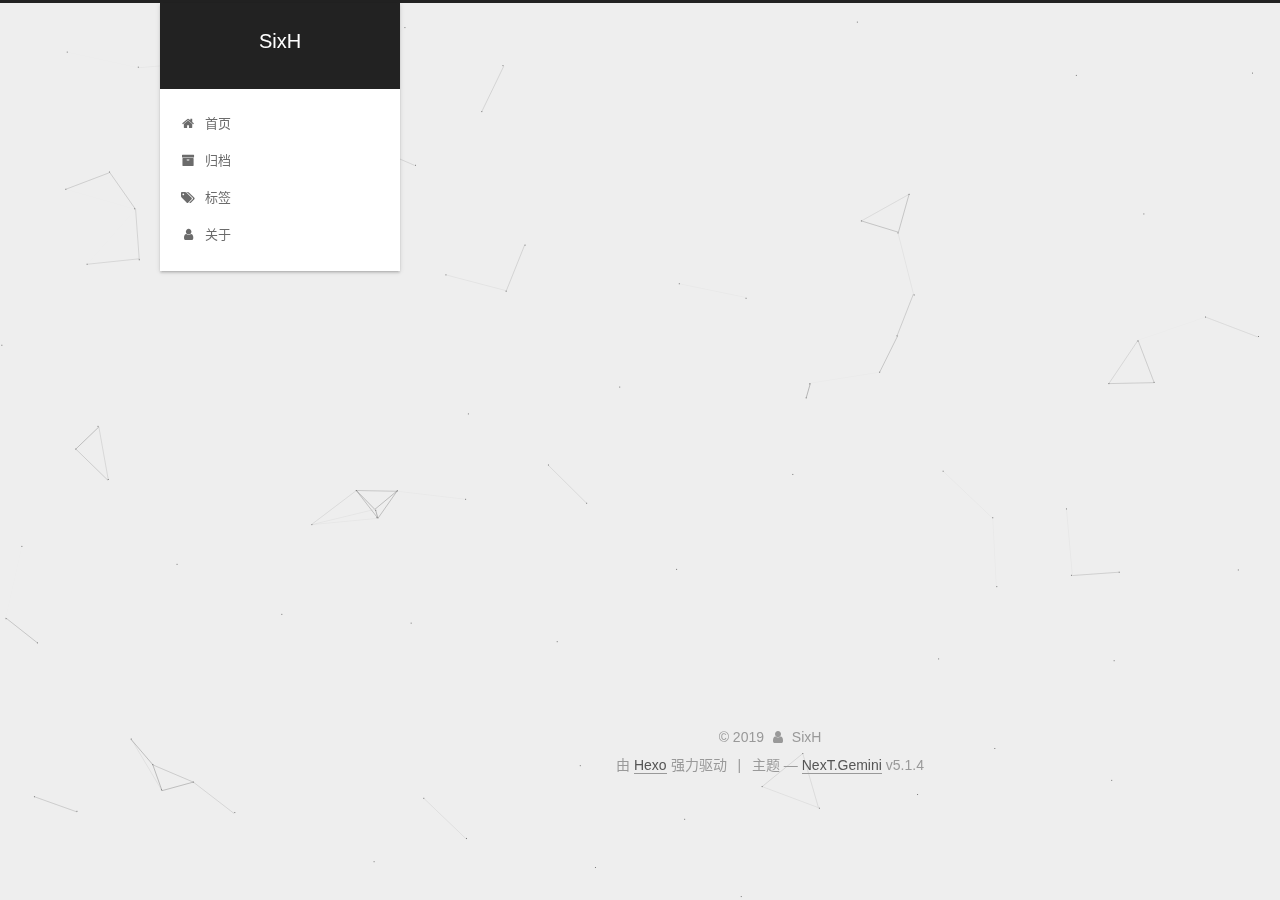
==== commit 24e5ab9f: "Site updated: 2019-06-14 23:56:56" ====
--- a/about/index.html
+++ b/about/index.html
@@ -19,7 +19,7 @@
     
     
   <script src="/lib/pace/pace.min.js?v=1.0.2"></script>
-  <link href="/lib/pace/pace-theme-loading-bar.min.css?v=1.0.2" rel="stylesheet">
+  <link href="/lib/pace/pace-theme-center-simple.min.css?v=1.0.2" rel="stylesheet">
 
 
 
--- a/css/main.css
+++ b/css/main.css
@@ -1823,7 +1823,7 @@
   width: 4px;
   height: 4px;
   border-radius: 50%;
-  background: #ffd7d6;
+  background: #ecf4ff;
 }
 .links-of-blogroll {
   font-size: 13px;
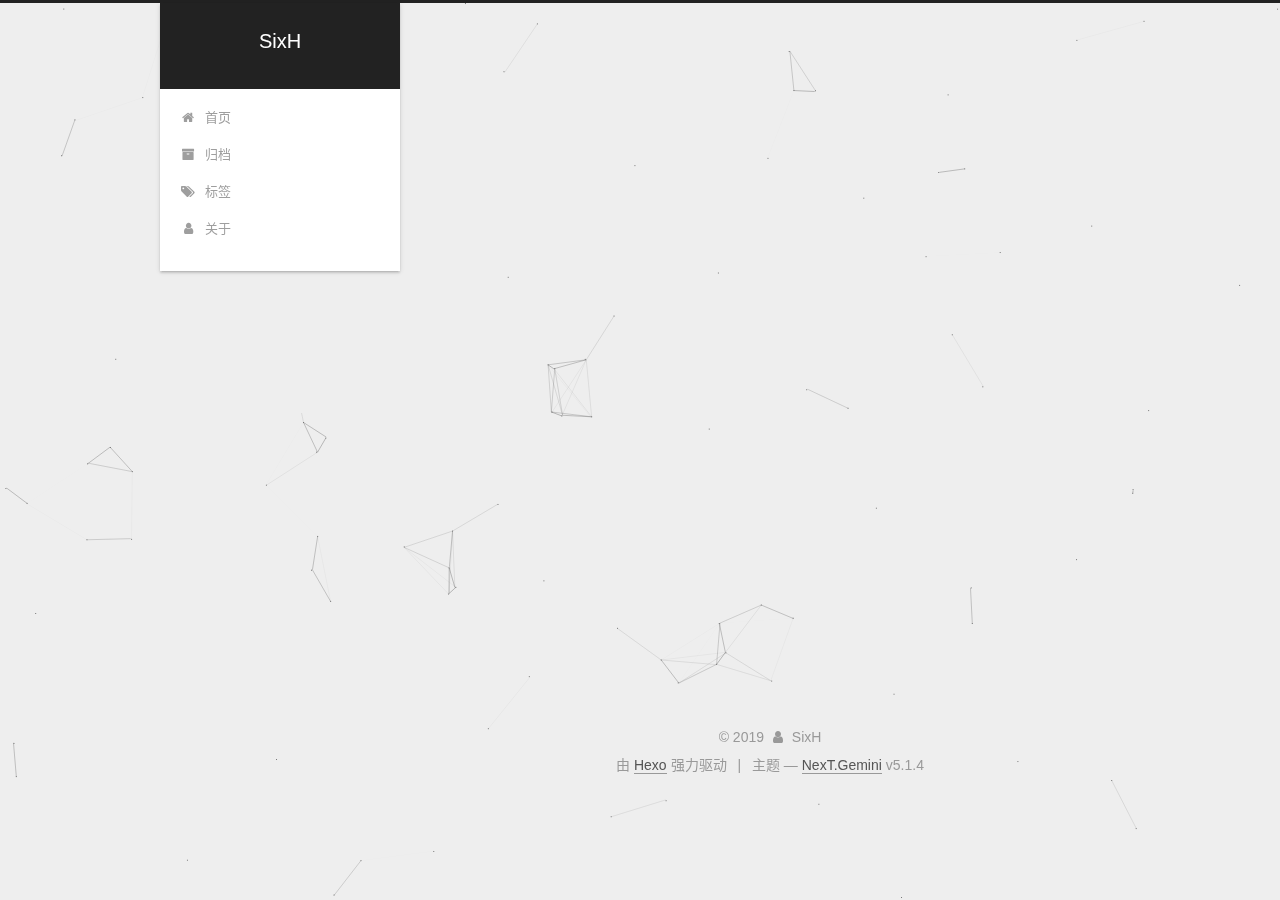
==== commit 6c89aa20: "Site updated: 2019-06-24 09:07:02" ====
--- a/about/index.html
+++ b/about/index.html
@@ -319,7 +319,7 @@
               
                 <a href="/archives/">
               
-                  <span class="site-state-item-count">2</span>
+                  <span class="site-state-item-count">3</span>
                   <span class="site-state-item-name">日志</span>
                 </a>
               </div>
@@ -332,7 +332,7 @@
               
               <div class="site-state-item site-state-tags">
                 <a href="/tags/index.html">
-                  <span class="site-state-item-count">2</span>
+                  <span class="site-state-item-count">3</span>
                   <span class="site-state-item-name">标签</span>
                 </a>
               </div>
--- a/css/main.css
+++ b/css/main.css
@@ -1823,7 +1823,7 @@
   width: 4px;
   height: 4px;
   border-radius: 50%;
-  background: #ecf4ff;
+  background: #b3085d;
 }
 .links-of-blogroll {
   font-size: 13px;
